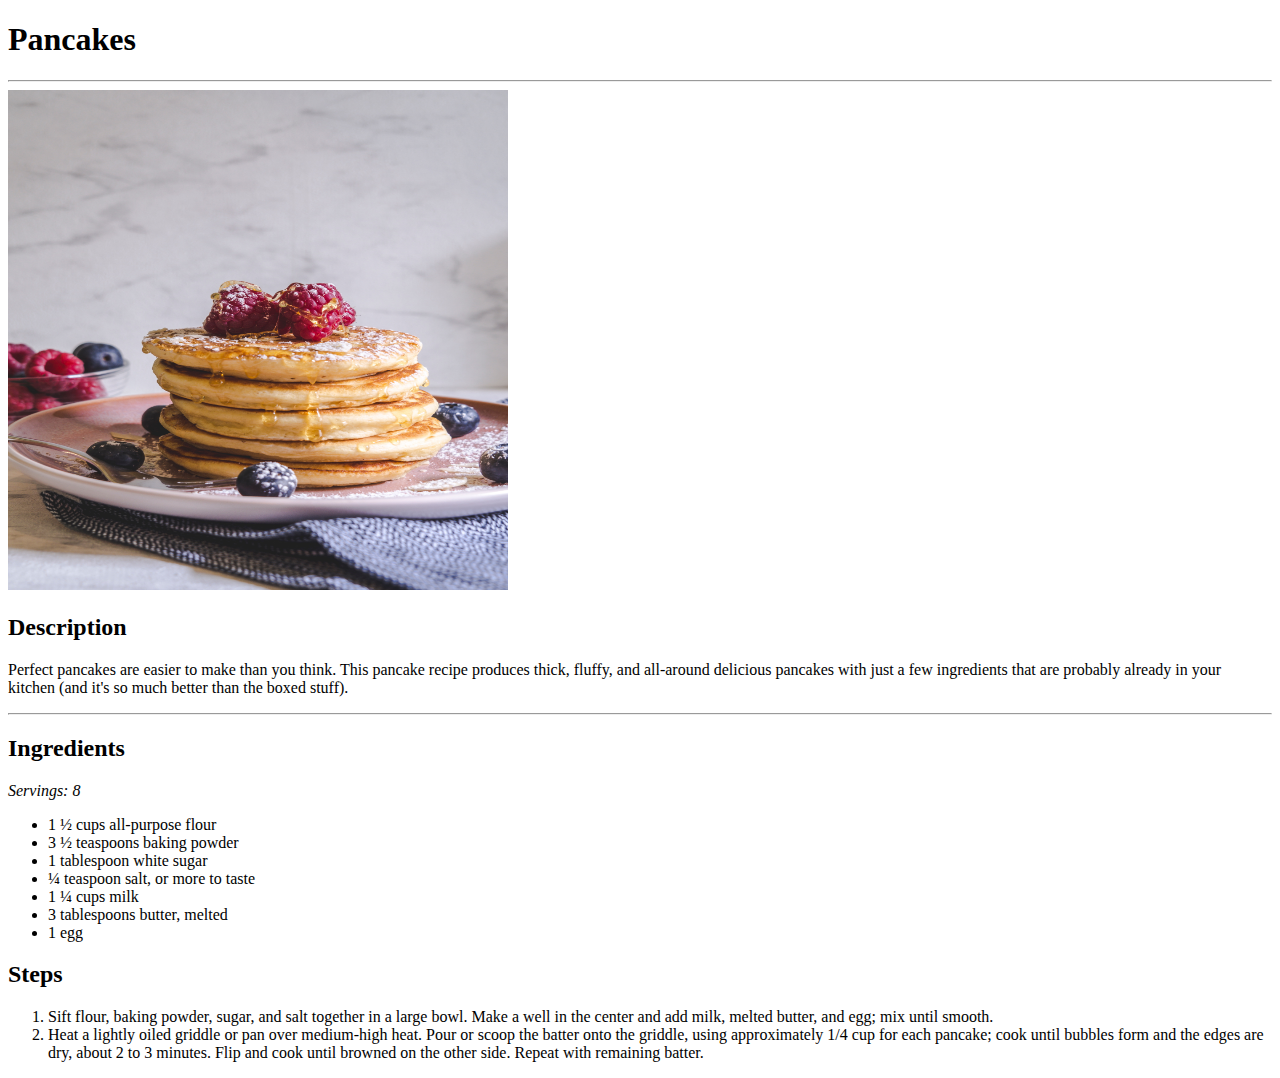
==== recipes/pancakes.html @ 0553d21d "Initial project commit" ====
<!DOCTYPE html>
<html lang="en">
    <head>
        <meta charset="utf-8">
        <title>Pancakes</title>
    </head>
    <body>
        <h1>Pancakes</h1>
        
        <hr />
        
        <img src="../images/Pancakes.jpg" alt="Pancakes" height="500" width="500"/>

        <h2>Description</h2>
            <p>Perfect pancakes are easier to make than you think. This pancake recipe produces thick, fluffy, and all-around delicious pancakes with just a few ingredients that are probably already in your kitchen (and it's so much better than the boxed stuff).

            </p>

        <hr />

        <h2>Ingredients</h2>

        <p><em>Servings: 8</em></p>

        <ul>
            <li>1 ½ cups all-purpose flour</li>
            <li>3 ½ teaspoons baking powder</li>
            <li>1 tablespoon white sugar</li>
            <li>¼ teaspoon salt, or more to taste</li>
            <li>1 ¼ cups milk</li>
            <li>3 tablespoons butter, melted</li>
            <li>1 egg</li>
        </ul>

        <h2>Steps</h2>
            <ol>
                <li>Sift flour, baking powder, sugar, and salt together in a large bowl. Make a well in the center and add milk, melted butter, and egg; mix until smooth.</li>
                <li>Heat a lightly oiled griddle or pan over medium-high heat. Pour or scoop the batter onto the griddle, using approximately 1/4 cup for each pancake; cook until bubbles form and the edges are dry, about 2 to 3 minutes. Flip and cook until browned on the other side. Repeat with remaining batter.</li>

            </ol>

    </body>
</html>
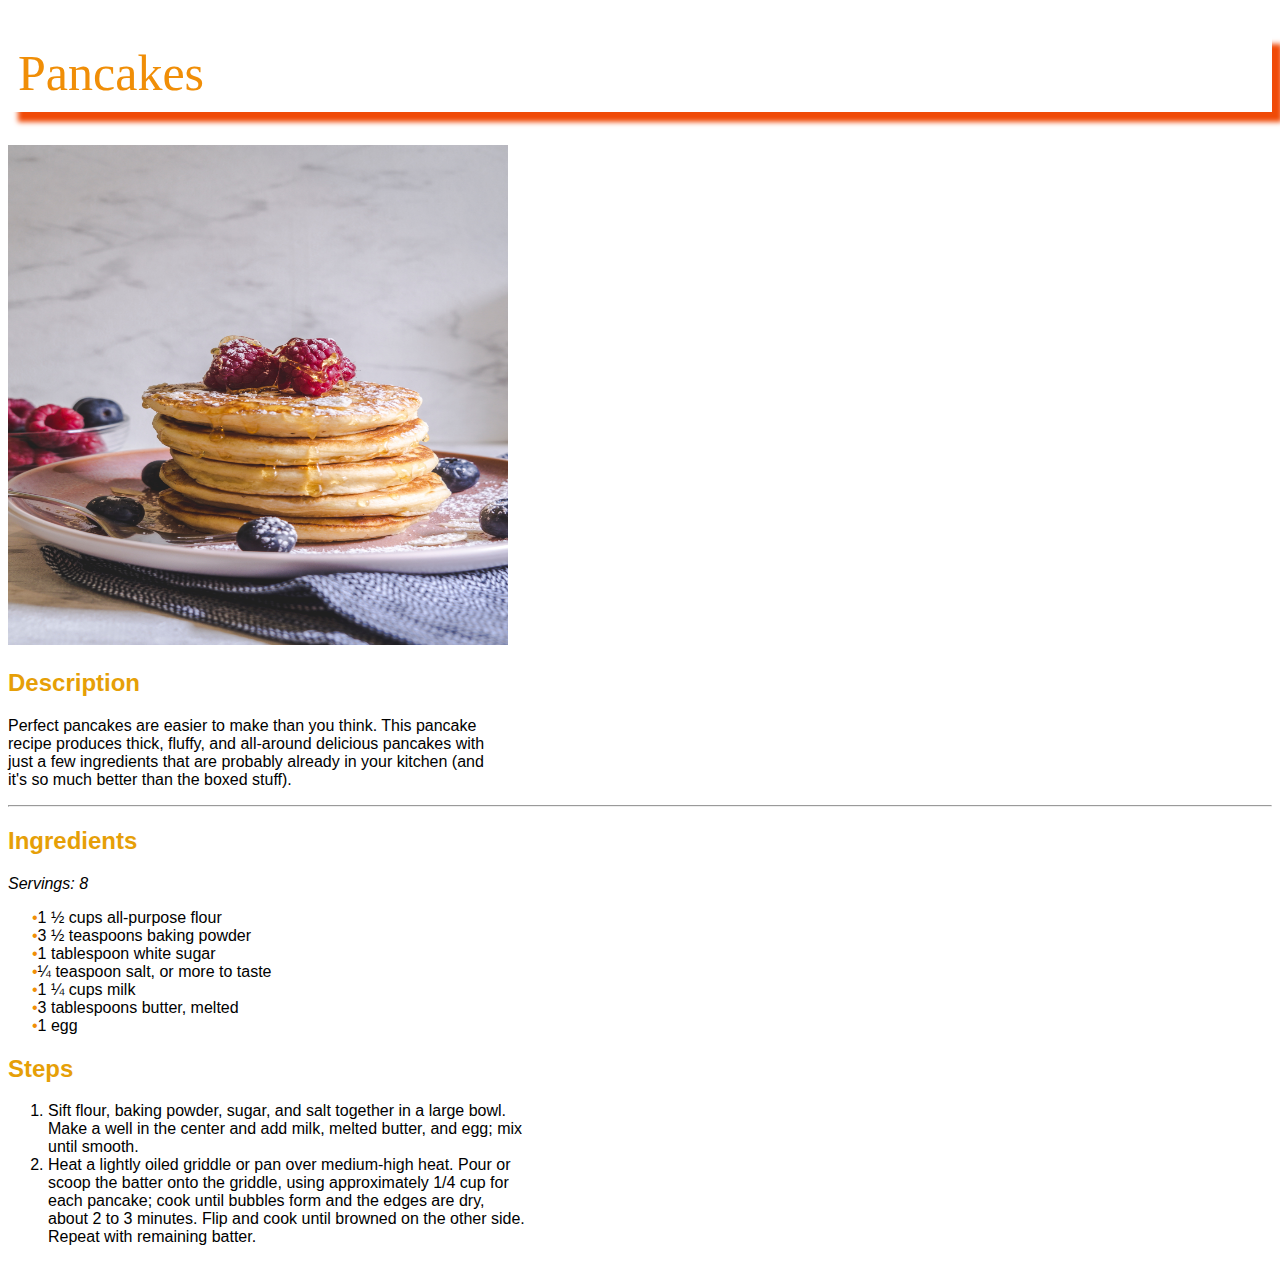
==== commit d80193ec: "add css" ====
--- a/recipes/pancakes.html
+++ b/recipes/pancakes.html
@@ -3,16 +3,16 @@
     <head>
         <meta charset="utf-8">
         <title>Pancakes</title>
+        <link rel="stylesheet" href="../style.css"/>
     </head>
     <body>
         <h1>Pancakes</h1>
         
-        <hr />
-        
+    
         <img src="../images/Pancakes.jpg" alt="Pancakes" height="500" width="500"/>
 
         <h2>Description</h2>
-            <p>Perfect pancakes are easier to make than you think. This pancake recipe produces thick, fluffy, and all-around delicious pancakes with just a few ingredients that are probably already in your kitchen (and it's so much better than the boxed stuff).
+            <p class="description">Perfect pancakes are easier to make than you think. This pancake recipe produces thick, fluffy, and all-around delicious pancakes with just a few ingredients that are probably already in your kitchen (and it's so much better than the boxed stuff).
 
             </p>
 
@@ -22,7 +22,7 @@
 
         <p><em>Servings: 8</em></p>
 
-        <ul>
+        <ul class="recipe-list">
             <li>1 ½ cups all-purpose flour</li>
             <li>3 ½ teaspoons baking powder</li>
             <li>1 tablespoon white sugar</li>
@@ -33,7 +33,7 @@
         </ul>
 
         <h2>Steps</h2>
-            <ol>
+            <ol class="steps">
                 <li>Sift flour, baking powder, sugar, and salt together in a large bowl. Make a well in the center and add milk, melted butter, and egg; mix until smooth.</li>
                 <li>Heat a lightly oiled griddle or pan over medium-high heat. Pour or scoop the batter onto the griddle, using approximately 1/4 cup for each pancake; cook until bubbles form and the edges are dry, about 2 to 3 minutes. Flip and cook until browned on the other side. Repeat with remaining batter.</li>
 
--- a/style.css
+++ b/style.css
@@ -0,0 +1,79 @@
+* {
+    font-family:Arial, Helvetica, sans-serif;
+}
+
+#recipes {
+    list-style:none;
+}
+
+h1 {
+    font-family:Cambria, Cochin, Georgia, Times, 'Times New Roman', serif;
+    font-size:50px;
+    box-shadow: 10px 10px 5px #f04a07;
+    padding: 10px;
+    font-weight:lighter;
+    color:#f08e07;
+    
+}
+
+.first-headline {
+    text-align:center;
+    color: #f04a07;
+    width: auto;
+    margin: 8px;
+}
+
+
+
+h2 {
+    color: #e69f07;  
+}
+
+a {
+    color:inherit;
+    text-decoration-color:#f04a07;
+}
+
+ul {
+    list-style: none;
+}
+
+.recipe-list li::before{
+    content: "\2022";
+    color:#f08e07;
+    width: 1em;
+    margin-left: -1em;
+}
+
+.recipes li {
+    margin: 5px;
+    list-style-type: none;
+}
+
+.recipes {
+    text-align: center;
+}
+
+.description,
+.steps {
+    max-width: 480px;
+}
+
+.cardimage {
+    width: 200px;
+    height: 200px;
+}
+
+.card {
+    display:inline-block;
+    margin: 40px;
+    background-color: #e6921c2c;
+    text-align: center;
+    padding: 10px;
+    border-top-left-radius: 5%;
+    border-top-right-radius: 5%;
+}
+
+.cardtext {
+font-size: 20px;
+}